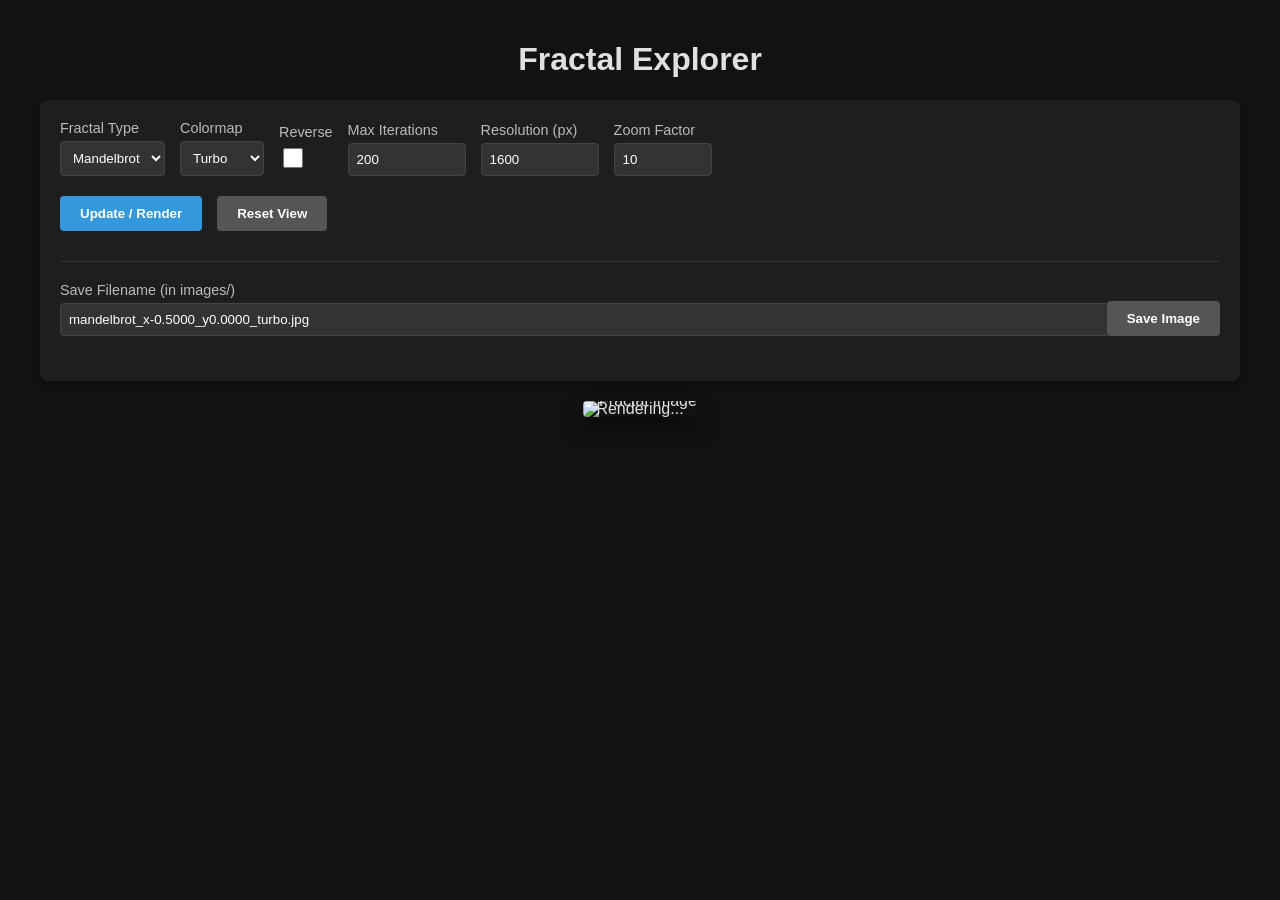
==== src/fractal_mcp/static/index.html @ 4f6c9a35 "Consolidate codebase into fractal_mcp package" ====
<!DOCTYPE html>
<html lang="en">
<head>
    <meta charset="UTF-8">
    <meta name="viewport" content="width=device-width, initial-scale=1.0">
    <title>Fractal Interactive Explorer</title>
    <link rel="stylesheet" href="styles.css">
</head>
<body>
    <h1>Fractal Explorer</h1>

    <div class="container">
        <div class="controls">
            <div class="row">
                <div class="control-group">
                    <label>Fractal Type</label>
                    <select id="fractal_type">
                        <option value="mandelbrot">Mandelbrot</option>
                        <option value="julia">Julia</option>
                    </select>
                </div>

                <div class="control-group">
                    <label>Colormap</label>
                    <select id="colormap">
                        <option value="Blues">Blues</option>
                        <option value="Cividis">Cividis</option>
                        <option value="Greys">Greys</option>
                        <option value="Inferno">Inferno</option>
                        <option value="Magma">Magma</option>
                        <option value="Plasma">Plasma</option>
                        <option value="Turbo" selected>Turbo</option>
                        <option value="Viridis">Viridis</option>
                        <option value="YlGnBu">YlGnBu</option>
                    </select>
                </div>

                <div class="control-group">
                    <label>Reverse</label>
                    <input type="checkbox" id="reverse_colormap" style="width: 20px; height: 20px; margin-bottom: 8px;">
                </div>

                <div class="control-group">
                    <label>Max Iterations</label>
                    <input type="number" id="iterations" value="200" step="100" style="width: 100px;">
                </div>

                <div class="control-group">
                    <label>Resolution (px)</label>
                    <input type="number" id="resolution" value="1600" step="100" min="400" style="width: 100px;">
                </div>

                <div class="control-group">
                    <label>Zoom Factor</label>
                    <input type="number" id="zoomFactor" value="10" step="0.5" min="1.1" style="width: 80px;">
                </div>
            </div>

            <div id="julia-params" class="row" style="display:none;">
                <div class="control-group">
                    <label>Julia C (Real)</label>
                    <input type="number" id="c_real" value="-0.7" step="0.00001">
                </div>
                <div class="control-group">
                    <label>Julia C (Imag)</label>
                    <input type="number" id="c_imag" value="0.27" step="0.00001">
                </div>
            </div>

            <div class="row">
                <button id="updateBtn">Update / Render</button>
                <button id="resetBtn" class="secondary">Reset View</button>
            </div>

            <div class="row" style="border-top: 1px solid #333; padding-top: 20px; margin-top: 10px;">
                <div class="control-group" style="flex-grow: 1;">
                    <label>Save Filename (in images/)</label>
                    <input type="text" id="saveFilename" placeholder="filename.jpg" style="width: 100%;">
                </div>
                <button id="saveBtn" class="secondary">Save Image</button>
            </div>
            <div id="saveStatus" style="font-size: 0.8rem; margin-top: -10px; min-height: 1.2em; color: #3498db;"></div>
        </div>

        <div class="viewer">
            <div id="loader" class="loader">Rendering...</div>
            <img id="fractalImg" src="" alt="Fractal Image">
        </div>
    </div>

    <script src="script.js"></script>
</body>
</html>
---- src/fractal_mcp/static/styles.css ----
body {
    font-family: -apple-system, BlinkMacSystemFont, "Segoe UI", Roboto, Helvetica, Arial, sans-serif;
    background-color: #121212;
    color: #e0e0e0;
    display: flex;
    flex-direction: column;
    align-items: center;
    padding: 20px;
    margin: 0;
}
.container {
    display: flex;
    flex-direction: column;
    gap: 20px;
    max-width: 1200px;
    width: 100%;
}
.controls {
    background: #1e1e1e;
    padding: 20px;
    border-radius: 8px;
    box-shadow: 0 4px 6px rgba(0,0,0,0.3);
    display: flex;
    flex-direction: column;
    gap: 20px;
}
.row {
    display: flex;
    flex-wrap: wrap;
    gap: 15px;
    align-items: flex-end;
}
.control-group {
    display: flex;
    flex-direction: column;
    gap: 5px;
}
label {
    font-size: 0.9rem;
    color: #bbb;
}
select, input {
    background: #333;
    border: 1px solid #444;
    color: white;
    padding: 8px;
    border-radius: 4px;
}
.viewer {
    position: relative;
    cursor: crosshair;
    align-self: center;
    line-height: 0;
}
img {
    border-radius: 4px;
    box-shadow: 0 10px 20px rgba(0,0,0,0.5);
    max-width: 100%;
    height: auto;
}
button {
    padding: 10px 20px;
    background: #3498db;
    border: none;
    color: white;
    border-radius: 4px;
    cursor: pointer;
    font-weight: bold;
    transition: background 0.2s;
}
button:hover {
    background: #2980b9;
}
button.secondary {
    background: #555;
}
button.secondary:hover {
    background: #666;
}
.coords {
    font-family: monospace;
    background: rgba(0,0,0,0.7);
    padding: 5px 10px;
    border-radius: 4px;
    position: absolute;
    top: 10px;
    left: 10px;
    font-size: 0.8rem;
    pointer-events: none;
}
.loader {
    position: absolute;
    top: 50%;
    left: 50%;
    transform: translate(-50%, -50%);
    display: none;
}
.loader.active {
    display: block;
}
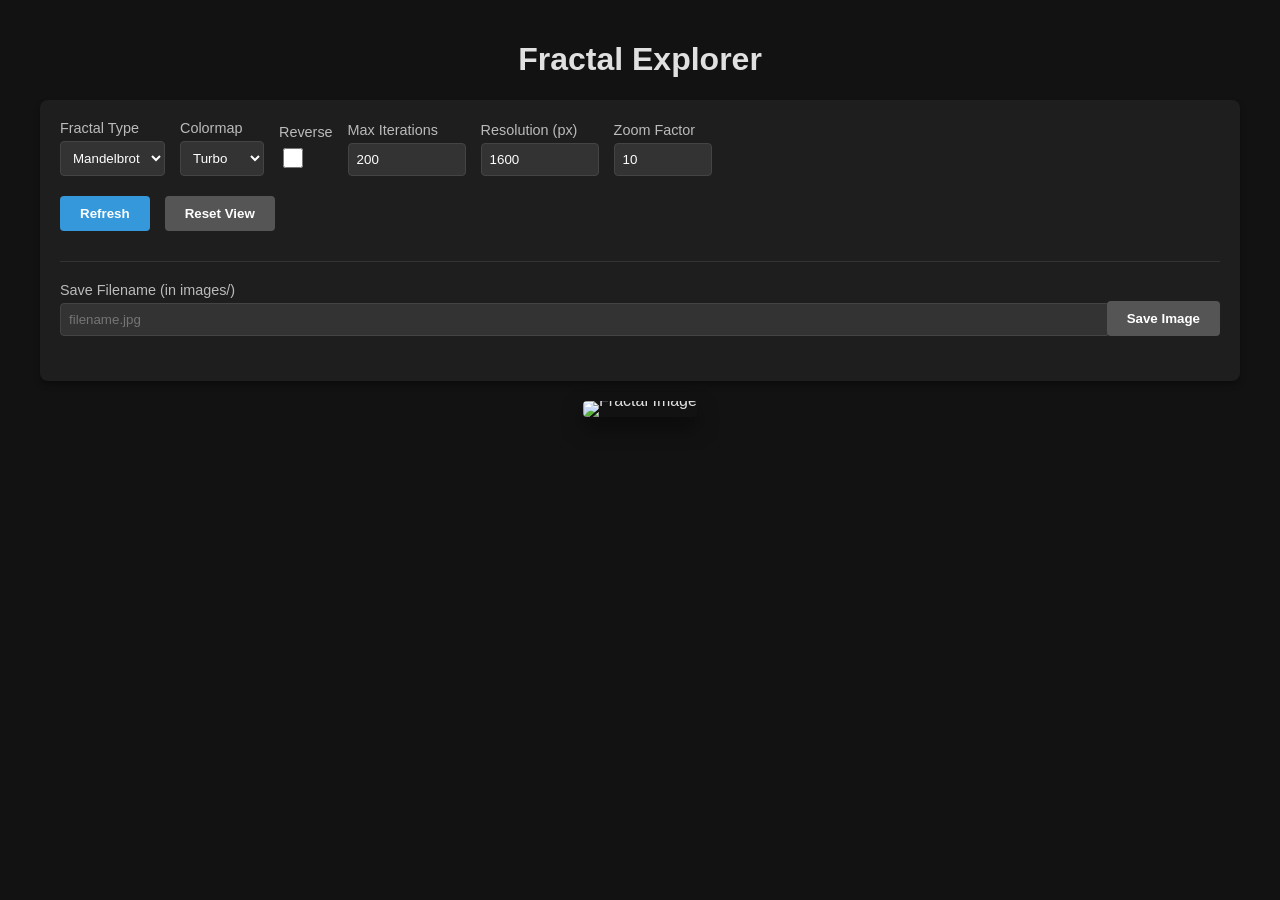
==== commit 1fa71a59: "implement image cache and UI performance improvements" ====
--- a/src/fractal_mcp/static/index.html
+++ b/src/fractal_mcp/static/index.html
@@ -3,8 +3,8 @@
 <head>
     <meta charset="UTF-8">
     <meta name="viewport" content="width=device-width, initial-scale=1.0">
-    <title>Fractal Interactive Explorer</title>
-    <link rel="stylesheet" href="styles.css">
+    <title>Fractal Interactive Explorer v2</title>
+    <link rel="stylesheet" href="styles.css?v=2">
 </head>
 <body>
     <h1>Fractal Explorer</h1>
@@ -68,7 +68,7 @@
             </div>
 
             <div class="row">
-                <button id="updateBtn">Update / Render</button>
+                <button id="updateBtn">Refresh</button>
                 <button id="resetBtn" class="secondary">Reset View</button>
             </div>
 
@@ -88,6 +88,6 @@
         </div>
     </div>
 
-    <script src="script.js"></script>
+    <script src="script.js?v=2"></script>
 </body>
 </html>
--- a/src/fractal_mcp/static/styles.css
+++ b/src/fractal_mcp/static/styles.css
@@ -93,7 +93,20 @@
     top: 50%;
     left: 50%;
     transform: translate(-50%, -50%);
+    background: #000;
+    color: #3498db;
+    padding: 20px 40px;
+    border: 3px solid #3498db;
+    border-radius: 12px;
+    font-weight: 900;
+    font-size: 1.5rem;
+    z-index: 9999;
+    box-shadow: 0 0 30px rgba(52, 152, 219, 0.8), inset 0 0 10px rgba(52, 152, 219, 0.5);
     display: none;
+    pointer-events: none;
+    text-transform: uppercase;
+    letter-spacing: 3px;
+    white-space: nowrap;
 }
 .loader.active {
     display: block;
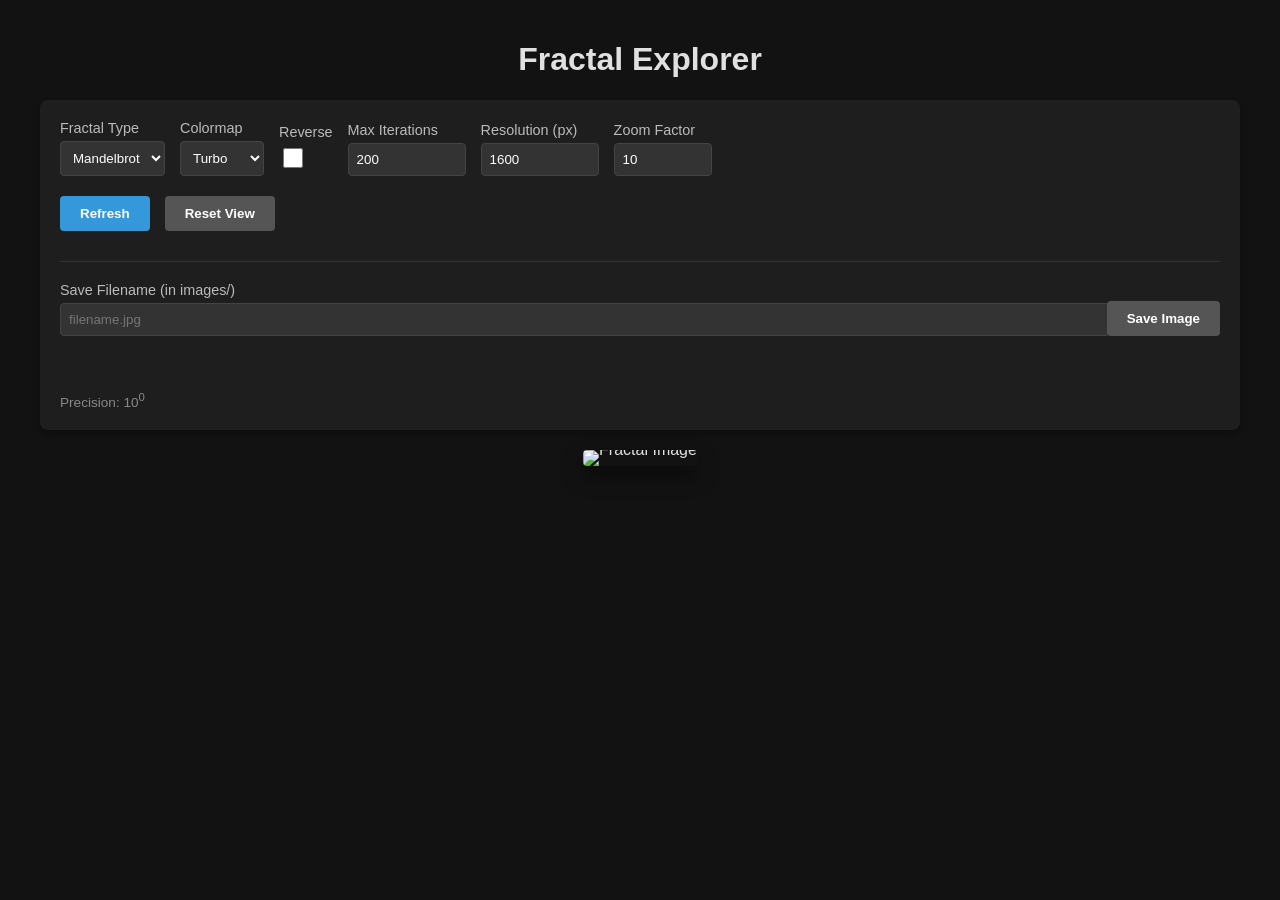
==== commit 8ba60d54: "smoothing fractal rendering and refactor for deeper exploration" ====
--- a/src/fractal_mcp/static/index.html
+++ b/src/fractal_mcp/static/index.html
@@ -80,6 +80,13 @@
                 <button id="saveBtn" class="secondary">Save Image</button>
             </div>
             <div id="saveStatus" style="font-size: 0.8rem; margin-top: -10px; min-height: 1.2em; color: #3498db;"></div>
+            
+            <div class="row" style="margin-top: 10px; font-size: 0.85rem; color: #888;">
+                <div id="precision-info">
+                    Precision: <span id="precision-val">10<sup>0</sup></span> 
+                    <span id="precision-warning" style="color: #e74c3c; display: none; margin-left: 10px;">⚠️ Precision Limit Reached</span>
+                </div>
+            </div>
         </div>
 
         <div class="viewer">
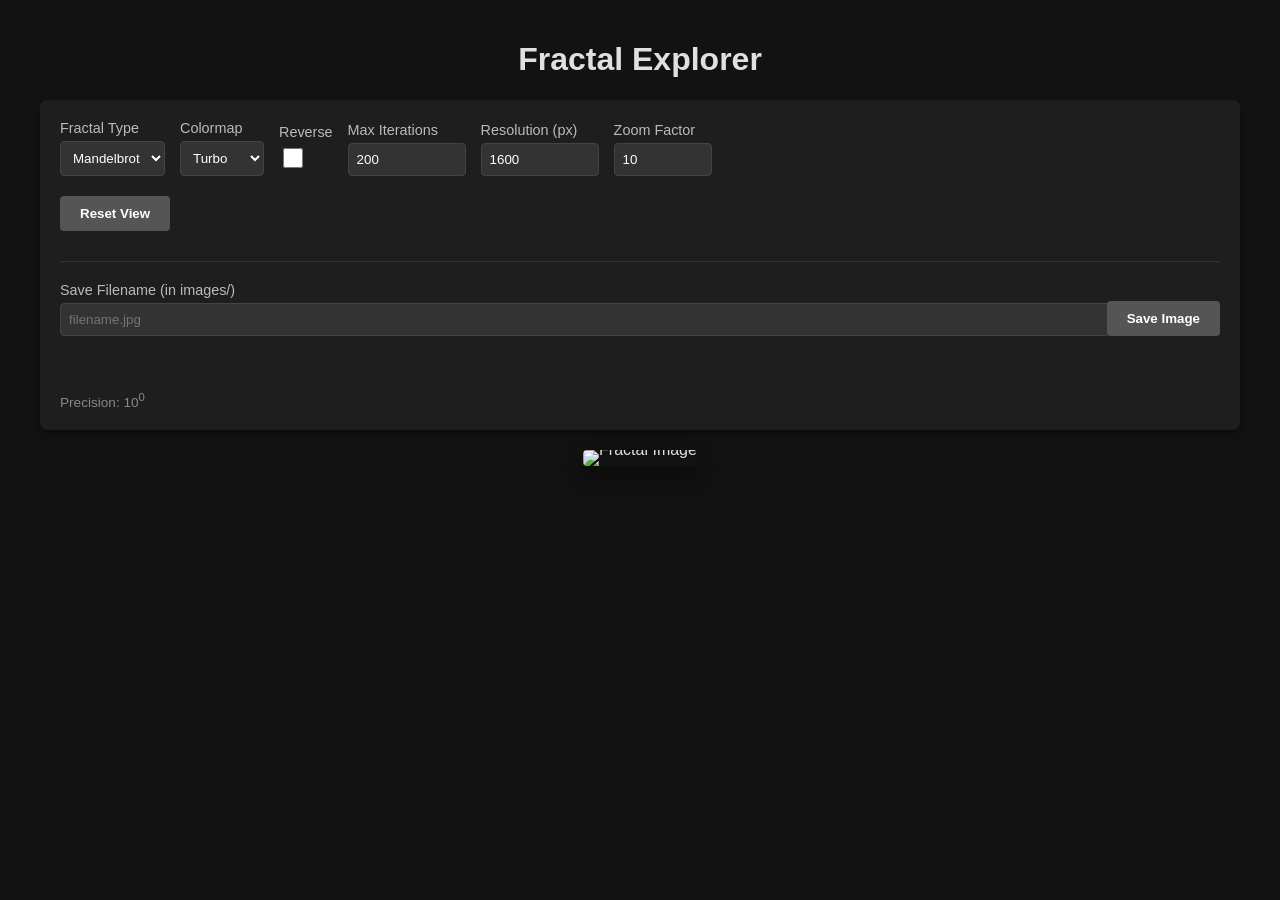
==== commit 81fca428: "unify explorer branding, simplify UI, and resolve port conflict" ====
--- a/src/fractal_mcp/static/index.html
+++ b/src/fractal_mcp/static/index.html
@@ -68,7 +68,6 @@
             </div>
 
             <div class="row">
-                <button id="updateBtn">Refresh</button>
                 <button id="resetBtn" class="secondary">Reset View</button>
             </div>
 
